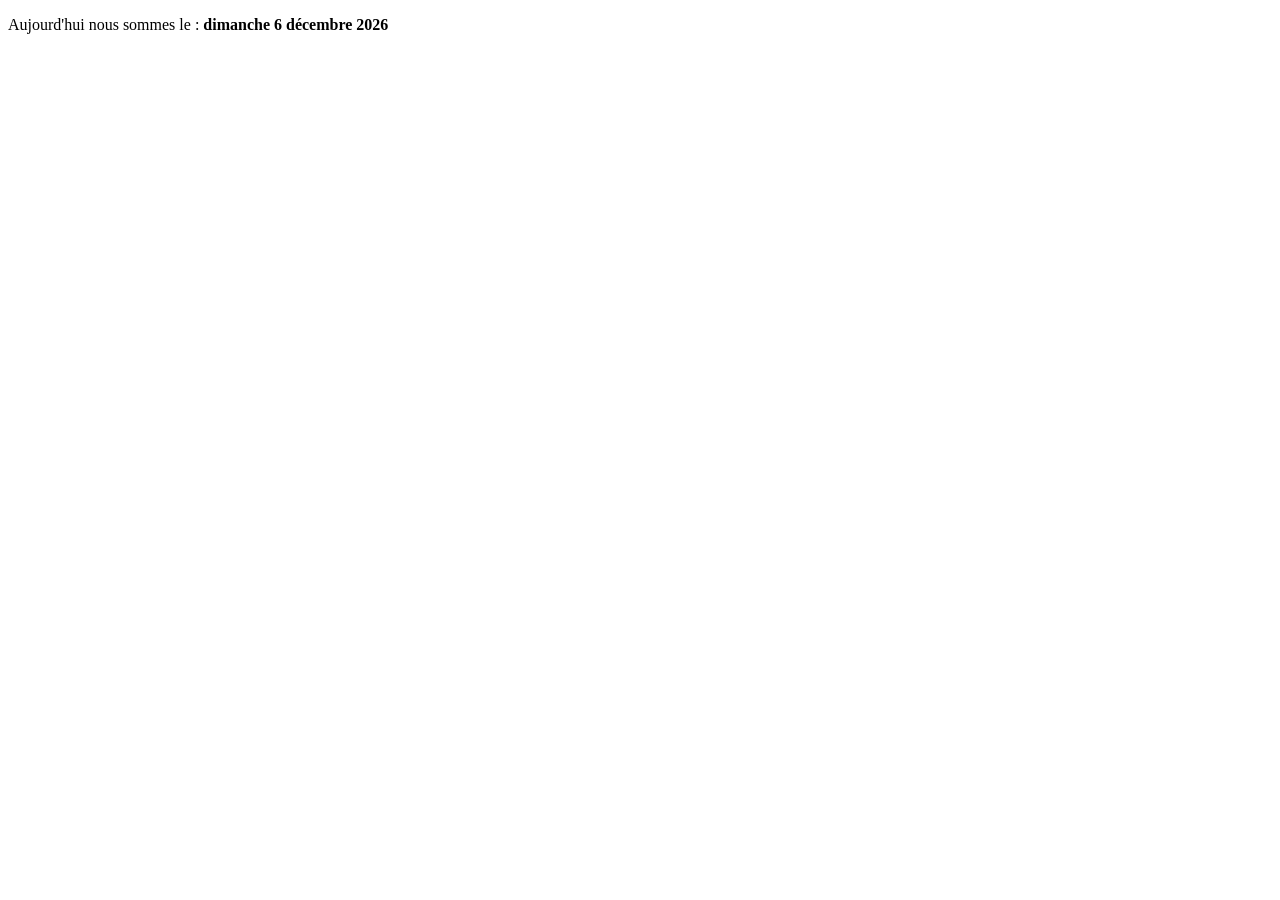
==== index.html @ c446581e "Mon commit après correction" ====
<!DOCTYPE html>
<html lang="en">
<head>
    <meta charset="UTF-8">
    <meta name="viewport" content="width=device-width, initial-scale=1.0">
    <title>Bases de JS</title>
</head>
<body>
    <script>
        console.log ("hello world") 
        console.warn("attention, cette action peut avoir des conséquences imprévues")
        console.error("une erreur s'est produite dans le code")
        console.info("information, le serveur a été lancé avec succès")
        // alert("ceci est un message d'alerte")
        var name="Nedjima"
        console.log ("mon prénom est ",name)
        console.log ("la longueur de mon prénom est: ", name.length)
        var age=10
        console.log ("mon age est: ", age)
        console.log ("mon prénom est "+ name+ "et j'ai "+ age,"ans.")
        console.log (`mon nom est ${name} et j'ai ${age} ans.`)
        var username=prompt ("veuillez saisir votre nom")
        alert ("votre nom est: " +username)
        // conditions
        const time= new Date().getHours()
        console.log(time)
        if(time<10){
            console.log("Bonjour")
        }
        else if(time<18){
            console.log("bonne journée")
        }
        else{
            console.log("bonne soirée")
        }
          //  Afficher la date du jour
         let aujourdHui = new Date(); 
         let options = { weekday: 'long', year: 'numeric', month: 'long', day: 'numeric' };

           // Affichage dans la console
           console.log("Aujourd'hui nous sommes le :", aujourdHui.toLocaleDateString('fr-FR', options));

         // Affichage directement sur la page HTML
         document.body.innerHTML += `<p>Aujourd'hui nous sommes le : <strong>${aujourdHui.toLocaleDateString('fr-FR', options)}</strong></p>`;
         // 2) Afficher l'heure (HH:MM:SS) en temps réel
    // -------------------------------
    function afficherHeure() {
      let maintenant = new Date();
      let heures = String(maintenant.getHours()).padStart(2, '0');
      let minutes = String(maintenant.getMinutes()).padStart(2, '0');
      let secondes = String(maintenant.getSeconds()).padStart(2, '0');

      document.getElementById("time").innerHTML = "⏰ Heure actuelle : <strong>" + heures + ":" + minutes + ":" + secondes + "</strong>";
    }

    // Mise à jour toutes les secondes
    setInterval(afficherHeure, 1000);

    // -------------------------------
    // 3) Calculer une moyenne et afficher un message
    // -------------------------------
    let note1 = 14;  // Exemple : module 1
    let note2 = 8;   // Exemple : module 2
    let moyenne = (note1 + note2) / 2;

    let message = "";
    if (moyenne > 10) {
      message = "🎉 Bravo, vous avez réussis ! (Moyenne : " + moyenne + ")";
    } else if (moyenne === 10) {
      message = "🙂 Passable (Moyenne : " + moyenne + ")";
    } else {
      message = "❌ Ajourné (Moyenne : " + moyenne + ")";
    }

    document.getElementById("resultat").innerHTML = message;

    </script>
</body>
</html>
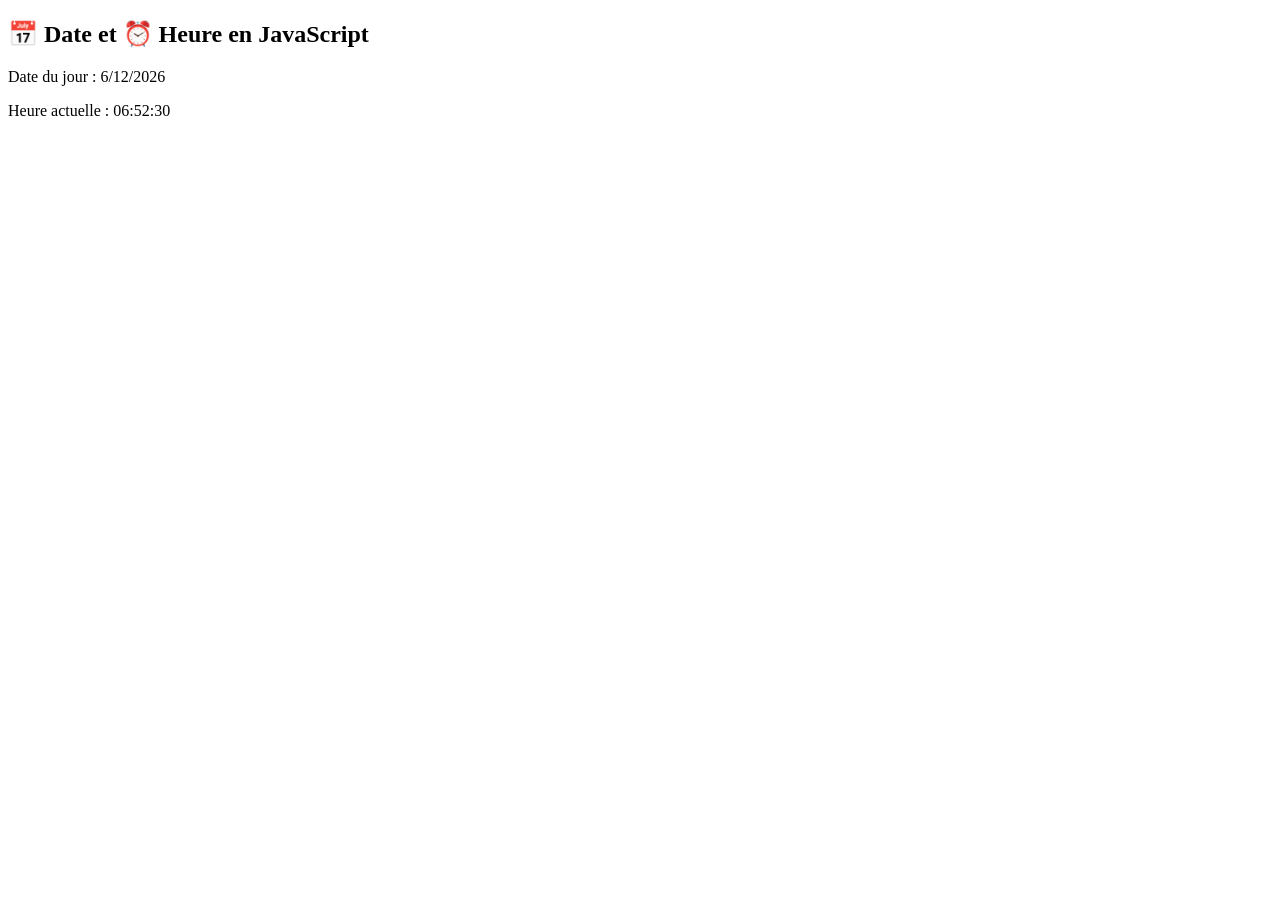
==== commit eb211fb6: "Mon commit après correction" ====
--- a/index.html
+++ b/index.html
@@ -6,6 +6,9 @@
     <title>Bases de JS</title>
 </head>
 <body>
+     <h2>📅 Date et ⏰ Heure en JavaScript</h2>
+       <p id="date"></p>
+       <p id="heure"></p>
     <script>
         console.log ("hello world") 
         console.warn("attention, cette action peut avoir des conséquences imprévues")
@@ -20,8 +23,8 @@
         console.log ("mon prénom est "+ name+ "et j'ai "+ age,"ans.")
         console.log (`mon nom est ${name} et j'ai ${age} ans.`)
         var username=prompt ("veuillez saisir votre nom")
-        alert ("votre nom est: " +username)
-        // conditions
+        console.log ("votre nom est: " +username)
+        // conditions 
         const time= new Date().getHours()
         console.log(time)
         if(time<10){
@@ -33,47 +36,47 @@
         else{
             console.log("bonne soirée")
         }
-          //  Afficher la date du jour
-         let aujourdHui = new Date(); 
-         let options = { weekday: 'long', year: 'numeric', month: 'long', day: 'numeric' };
+          // Fonction pour afficher la date et l'heure
+        function afficherDateHeure() {
+        const now = new Date()
 
-           // Affichage dans la console
-           console.log("Aujourd'hui nous sommes le :", aujourdHui.toLocaleDateString('fr-FR', options));
+      // Date du jour
+      const jour = now.getDate()
+      const mois = now.getMonth() + 1 // les mois commencent à 0
+      const annee = now.getFullYear()
+      document.getElementById("date").innerText = `Date du jour : ${jour}/${mois}/${annee}`
 
-         // Affichage directement sur la page HTML
-         document.body.innerHTML += `<p>Aujourd'hui nous sommes le : <strong>${aujourdHui.toLocaleDateString('fr-FR', options)}</strong></p>`;
-         // 2) Afficher l'heure (HH:MM:SS) en temps réel
-    // -------------------------------
-    function afficherHeure() {
-      let maintenant = new Date();
-      let heures = String(maintenant.getHours()).padStart(2, '0');
-      let minutes = String(maintenant.getMinutes()).padStart(2, '0');
-      let secondes = String(maintenant.getSeconds()).padStart(2, '0');
+      // Heure actuelle
+      const heures = String(now.getHours()).padStart(2, "0")
+      const minutes = String(now.getMinutes()).padStart(2, "0")
+      const secondes = String(now.getSeconds()).padStart(2, "0")
+      document.getElementById("heure").innerText = `Heure actuelle : ${heures}:${minutes}:${secondes}`
+     }
 
-      document.getElementById("time").innerHTML = "⏰ Heure actuelle : <strong>" + heures + ":" + minutes + ":" + secondes + "</strong>";
-    }
+      // Mise à jour immédiate
+       afficherDateHeure()
 
-    // Mise à jour toutes les secondes
-    setInterval(afficherHeure, 1000);
+       // Mise à jour automatique chaque seconde
+       setInterval(afficherDateHeure, 1000)
+      // Déclaration de deux notes
+       let noteModule1 = 12
+       let noteModule2 = 8
 
-    // -------------------------------
-    // 3) Calculer une moyenne et afficher un message
-    // -------------------------------
-    let note1 = 14;  // Exemple : module 1
-    let note2 = 8;   // Exemple : module 2
-    let moyenne = (note1 + note2) / 2;
+       // Calcul de la moyenne
+       let moyenne = (noteModule1 + noteModule2) / 2
 
-    let message = "";
-    if (moyenne > 10) {
-      message = "🎉 Bravo, vous avez réussis ! (Moyenne : " + moyenne + ")";
-    } else if (moyenne === 10) {
-      message = "🙂 Passable (Moyenne : " + moyenne + ")";
-    } else {
-      message = "❌ Ajourné (Moyenne : " + moyenne + ")";
-    }
+      console.log(`Note Module 1 : ${noteModule1}`)
+      console.log(`Note Module 2 : ${noteModule2}`)
+      console.log(`Moyenne = ${moyenne}`)
 
-    document.getElementById("resultat").innerHTML = message;
-
+      // Vérification de la moyenne
+      if (moyenne > 10) {
+      console.log("✅ Bravo, vous avez réussis")
+      } else if (moyenne === 10) {
+     console.log("⚖️ Passable")
+     } else {
+     console.log("❌ Ajourné")
+    }  
     </script>
 </body>
 </html>
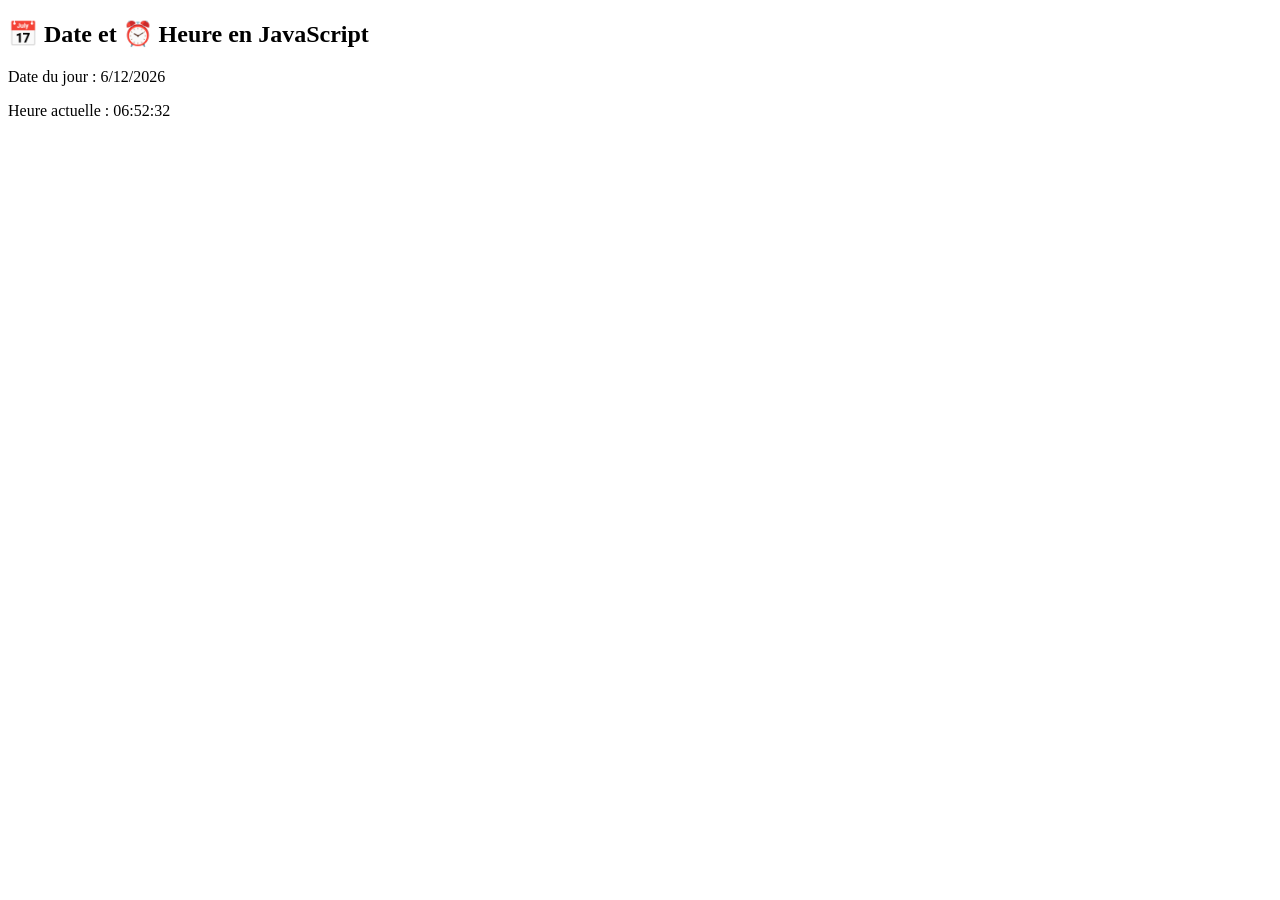
==== commit 8a43b32a: "Mon commit après correction" ====
--- a/index.html
+++ b/index.html
@@ -77,6 +77,76 @@
      } else {
      console.log("❌ Ajourné")
     }  
+
+
+    var nombre='5'
+    if (nombre == 5 ) {
+        console.log("comparaison non stricte ,la valeur est egal apres conversion")
+        
+    } else {
+        console.log ("comparaison non stricte,la valeur est differente ")
+    }
+    //conditions ternaire
+    nombre===5?console.log("comparaison non stricte ,la valeur et le type sont egaux" ):console.log ("comparaison non stricte,la valeur ou le type est different" )
+    if (nombre === 5 ) {
+        console.log("comparaison non stricte ,la valeur et le type sont egaux" )
+        
+    } else {
+        console.log ("comparaison non stricte,la valeur ou le type est different" )
+    }
+
+    //switch case:evaluer la variable selon sa valeur .
+
+    var couleur="rouge"
+    switch (couleur) {
+        case 'rouge':
+            console.log("arretez, le feu est rouge")
+            break;
+        case "orange" :
+          console.log("attention, le feu est orange")
+         break;
+        case "vert" :
+           console.log("allez-y, le feu est vert")
+         break;
+
+        default : console.log("couleur inconnue!")
+          break;
+          
+    }
+    //les fonctions 
+    function salutation(){
+        console.log("bonjour,je suis la meilleure developpeuse!")
+    }
+    salutation()
+    function somme(nombre1,nombre2){
+        return nombre1+nombre2 
+    }
+    console.log(somme(12,12))
+     
+    function carre (nombre1){
+        return nombre1*nombre1
+    }
+    console.log( carre(3))
+
+    function increment(nombre1){ 
+        return nombre1+1
+    }
+    console.log(increment(9))
+     
+    function partie(nombre1){
+        if (nombre1%2 === 0) {
+            console.log( '${nombre1} est paire ')
+            
+        } else {
+            console.log( '${nombre1} est impaire')
+            
+        }
+
+    }
+    console.log(partie(4))
+
+        
+    
     </script>
 </body>
 </html>
